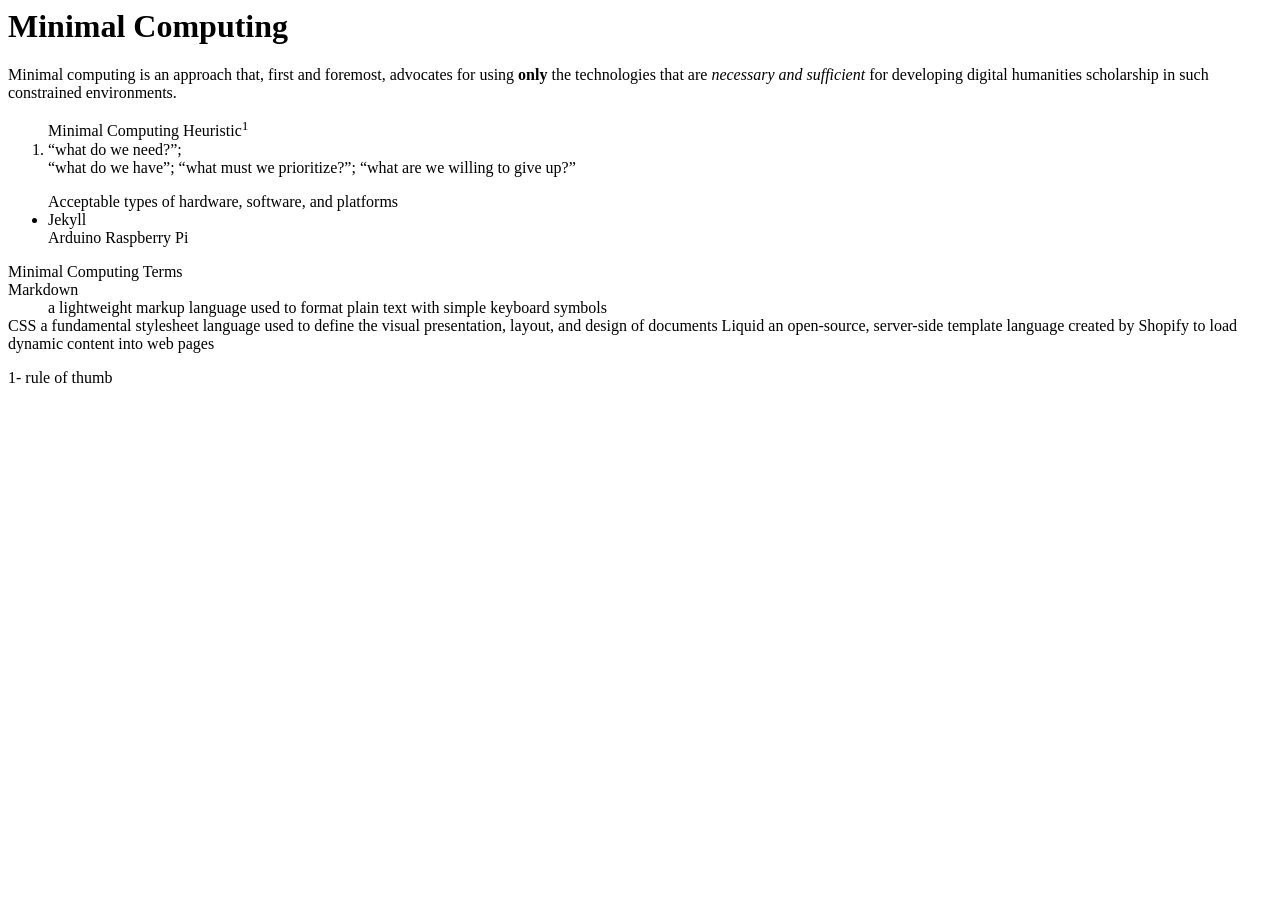
==== markdown.html @ 64753226 "Update and rename markdown.md to markdown.html" ====
<html>
  <head>
<title>About Minimal Computing</title>
  </head>
  <body>

    <h1>Minimal Computing</h1>

<p>Minimal computing is an approach that, first and foremost, advocates for using <strong>only</strong> the technologies that are <em>necessary and sufficient</em> for developing digital humanities scholarship in such constrained environments.</p>

<ol>Minimal Computing Heuristic<sup>1</sup>
<li>“what do we need?”; </li>
“what do we have”; 
“what must we prioritize?”; 
“what are we willing to give up?”
</ol>

<ul>Acceptable types of hardware, software, and platforms
<li>Jekyll</li>
Arduino
Raspberry Pi
</ul>

<dl>Minimal Computing Terms
<dt>Markdown</dt>
<dd>a lightweight markup language used to format plain text with simple keyboard symbols</dd>
CSS
a fundamental stylesheet language used to define the visual presentation, layout, and design of documents
Liquid
an open-source, server-side template language created by Shopify to load dynamic content into web pages
</dl>

1- rule of thumb
</body>
</html>
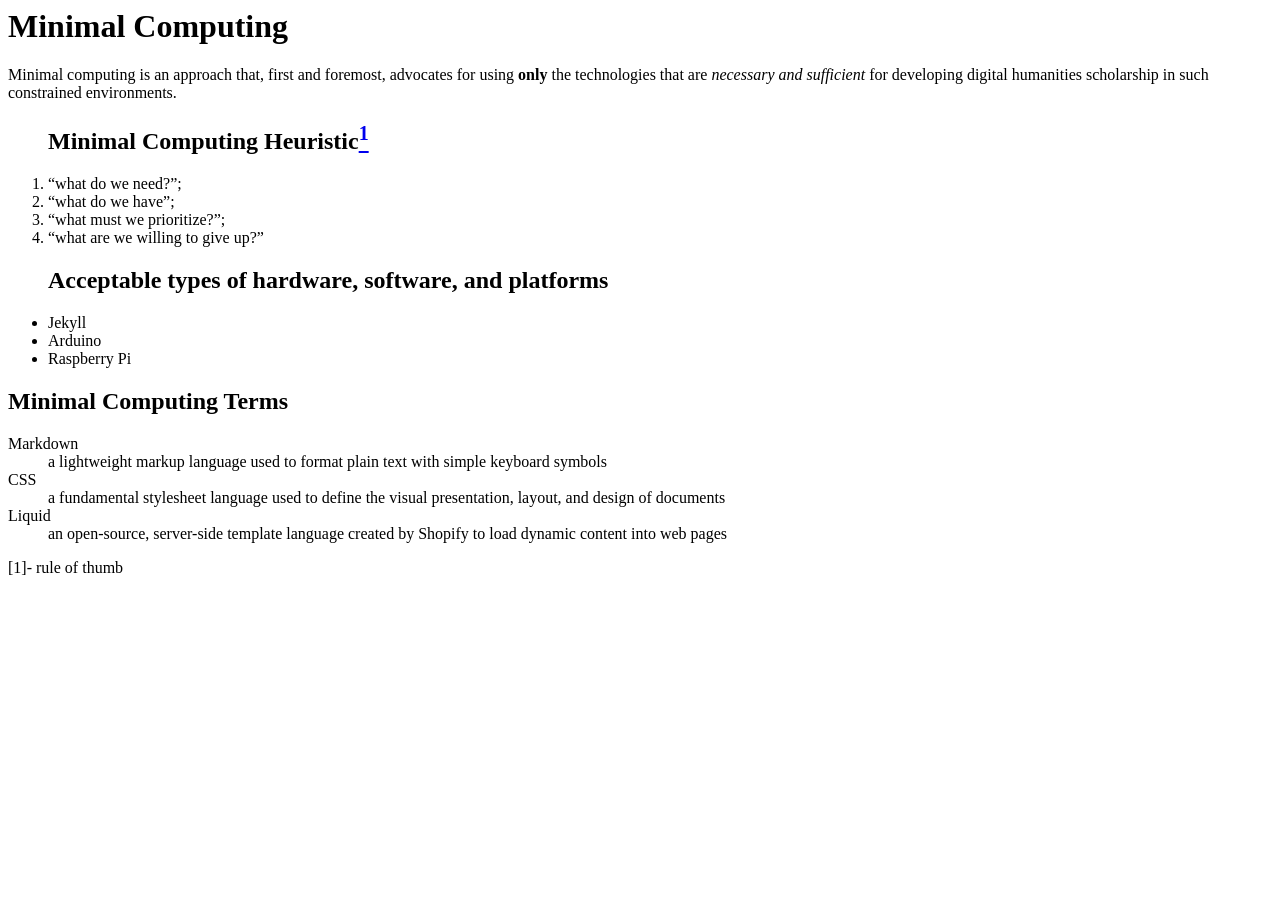
==== commit 29ca0343: "Update markdown.html" ====
--- a/markdown.html
+++ b/markdown.html
@@ -8,28 +8,28 @@
 
 <p>Minimal computing is an approach that, first and foremost, advocates for using <strong>only</strong> the technologies that are <em>necessary and sufficient</em> for developing digital humanities scholarship in such constrained environments.</p>
 
-<ol>Minimal Computing Heuristic<sup>1</sup>
-<li>“what do we need?”; </li>
-“what do we have”; 
-“what must we prioritize?”; 
-“what are we willing to give up?”
+<ol><h2>Minimal Computing Heuristic<a href="#def1"><sup>1</sup></a></h2>
+<li>“what do we need?”;</li>
+<li>“what do we have”;</li>
+<li>“what must we prioritize?”;</li>
+<li>“what are we willing to give up?”</li>
 </ol>
 
-<ul>Acceptable types of hardware, software, and platforms
+<ul><h2>Acceptable types of hardware, software, and platforms</h2>
 <li>Jekyll</li>
-Arduino
-Raspberry Pi
+<li>Arduino</li>
+<li>Raspberry Pi</li>
 </ul>
 
-<dl>Minimal Computing Terms
+<dl><h2>Minimal Computing Terms</h2>
 <dt>Markdown</dt>
 <dd>a lightweight markup language used to format plain text with simple keyboard symbols</dd>
-CSS
-a fundamental stylesheet language used to define the visual presentation, layout, and design of documents
-Liquid
-an open-source, server-side template language created by Shopify to load dynamic content into web pages
+<dt>CSS</dt>
+<dd>a fundamental stylesheet language used to define the visual presentation, layout, and design of documents</dd>
+<dt>Liquid</dt>
+<dd>an open-source, server-side template language created by Shopify to load dynamic content into web pages</dd>
 </dl>
 
-1- rule of thumb
+<p><span id="def1">[1]</span>- rule of thumb</p>
 </body>
 </html>
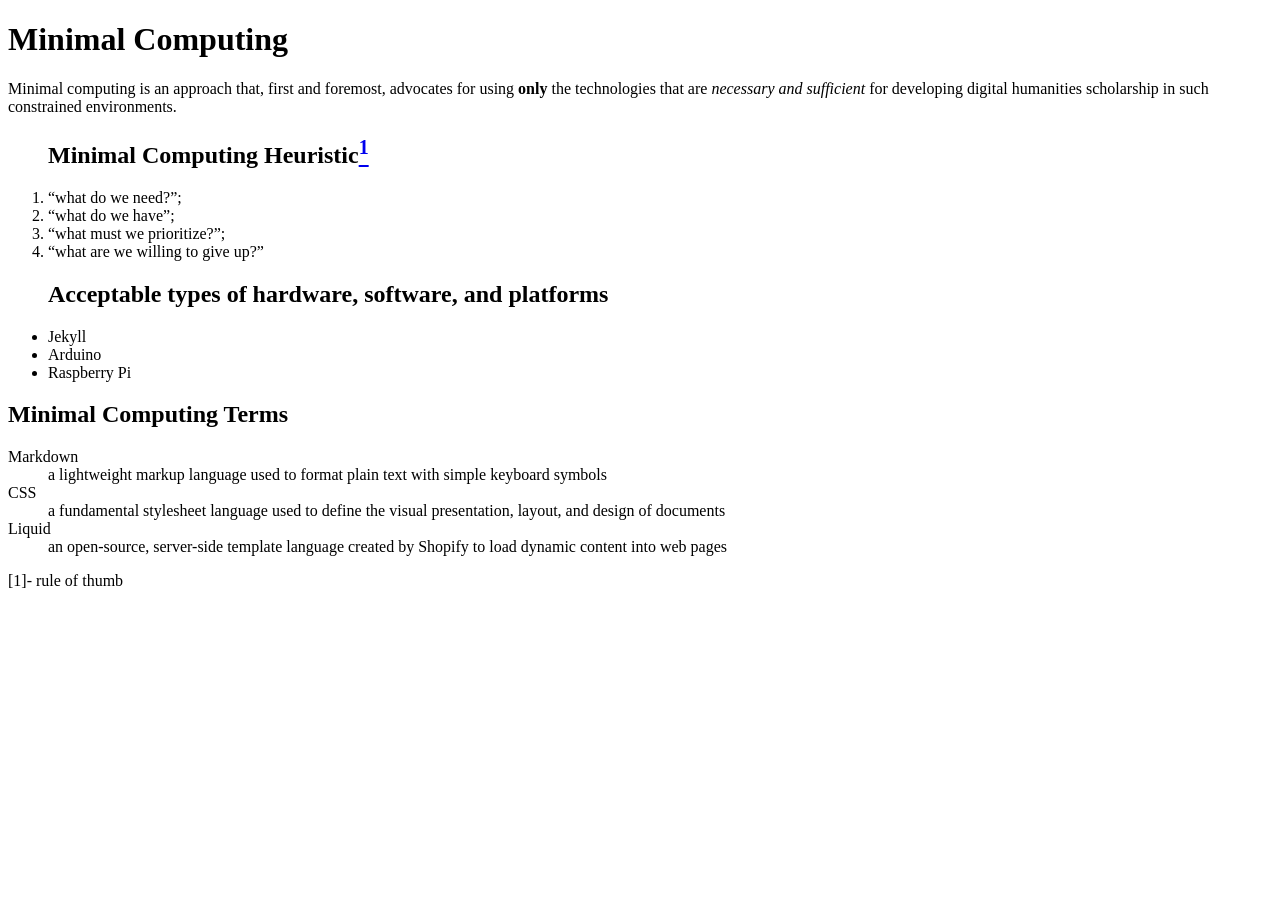
==== commit 021c4b5e: "Update markdown.html" ====
--- a/markdown.html
+++ b/markdown.html
@@ -1,6 +1,10 @@
-<html>
+<!DOCTYPE html>
+<html lang="en-US">
   <head>
+    <meta charset="utf-8" />
 <title>About Minimal Computing</title>
+    <link rel="stylesheet" href="style.css" />
+    <link rel="icon" href="favicon.ico" />
   </head>
   <body>
 
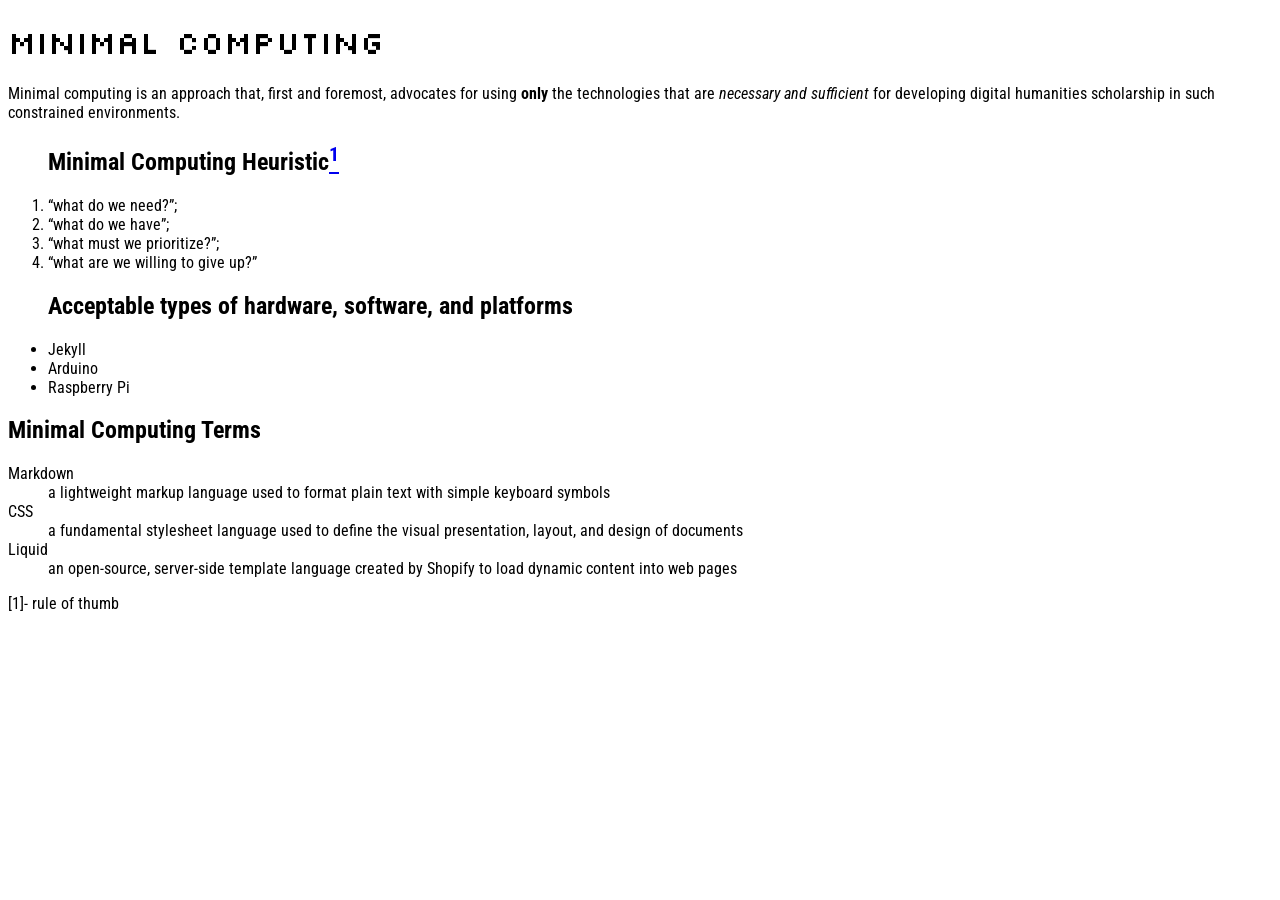
==== commit 802ba44b: "Update markdown.html" ====
--- a/markdown.html
+++ b/markdown.html
@@ -4,7 +4,12 @@
     <meta charset="utf-8" />
 <title>About Minimal Computing</title>
     <link rel="stylesheet" href="style.css" />
+    <!--Favicon generated by https://www.favicon.cc/-->
     <link rel="icon" href="favicon.ico" />
+    <link rel="preconnect" href="https://fonts.googleapis.com">
+    <link rel="preconnect" href="https://fonts.googleapis.com">
+    <link rel="preconnect" href="https://fonts.gstatic.com" crossorigin>
+    <link href="https://fonts.googleapis.com/css2?family=Roboto+Condensed:ital,wght@0,100..900;1,100..900&family=Silkscreen:wght@400;700&display=swap" rel="stylesheet">
   </head>
   <body>
 
--- a/style.css
+++ b/style.css
@@ -0,0 +1,16 @@
+body {
+  font-family: "Roboto Condensed", sans-serif;
+  font-optical-sizing: auto;
+  font-weight: <weight>;
+  font-style: normal;
+}
+
+h1 {
+  font-family: "Silkscreen", sans-serif;
+  font-weight: 400;
+  font-style: normal;
+}
+
+nav {
+  text-align: center;
+}
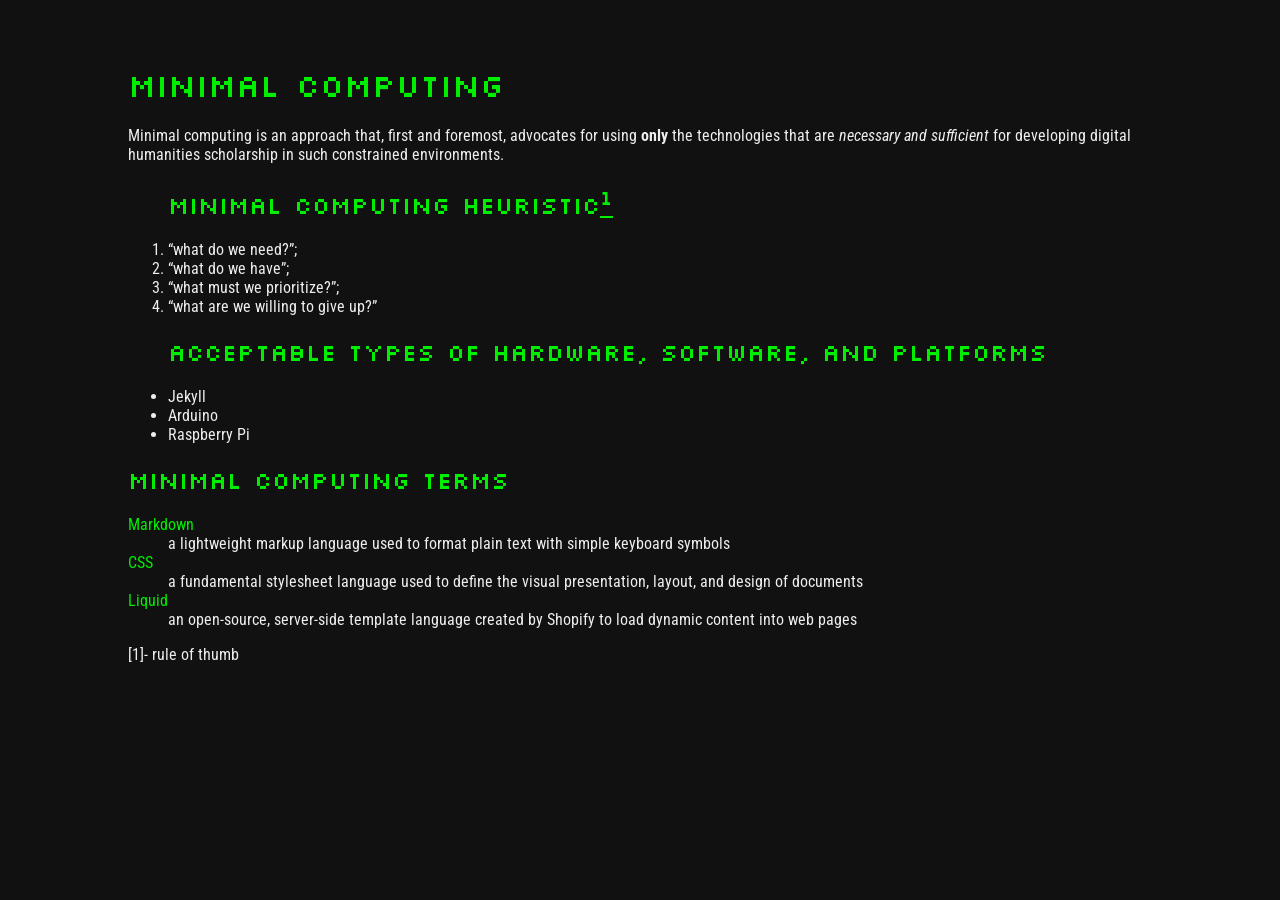
==== commit 1dd31c62: "update markdown.html and style.css" ====
--- a/markdown.html
+++ b/markdown.html
@@ -2,7 +2,8 @@
 <html lang="en-US">
   <head>
     <meta charset="utf-8" />
-<title>About Minimal Computing</title>
+    <meta name="viewport" content="width=device-width, initial-scale=1.0">
+    <title>About Minimal Computing</title>
     <link rel="stylesheet" href="style.css" />
     <!--Favicon generated by https://www.favicon.cc/-->
     <link rel="icon" href="favicon.ico" />
--- a/style.css
+++ b/style.css
@@ -1,16 +1,30 @@
 body {
   font-family: "Roboto Condensed", sans-serif;
   font-optical-sizing: auto;
-  font-weight: <weight>;
   font-style: normal;
+  margin: 5vw 10vw;
+  color: #EEEEEE;
+  background-color: #111111;
 }
 
 h1 {
   font-family: "Silkscreen", sans-serif;
   font-weight: 400;
   font-style: normal;
+  color: #00EE00;
 }
 
-nav {
-  text-align: center;
+h2 {
+  font-family: "Silkscreen", sans-serif;
+  font-weight: 400;
+  font-style: normal;
+  color: #00EE00;
 }
+
+dt {
+    color: #00EE00;
+}
+
+a {
+    color: #00EE00;
+}
